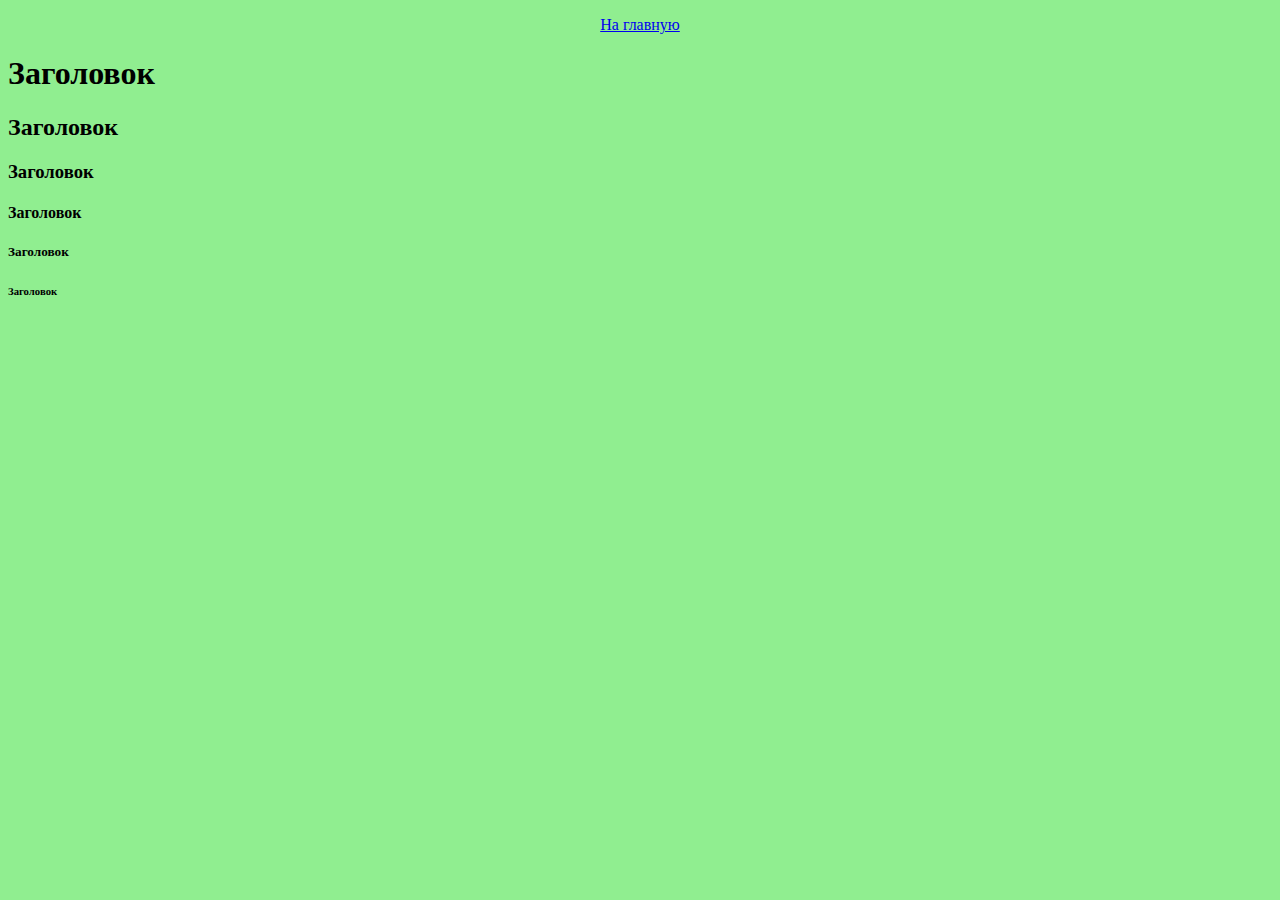
==== pages/lesson/lesson1/Headers.html @ 630807f1 "21/02/2018" ====
<!DOCTYPE html>
<html lang="en">
<head>
	<meta charset="UTF-8">
	<title>Заголовки</title>
	</head>
<body bgcolor="lightgreen">
	<p align="center"><a href="lesson1.html">На главную</a></p>
	<div id="headers">
		<h1>Заголовок</h1>
		<h2>Заголовок</h2>
		<h3>Заголовок</h3>
		<h4>Заголовок</h4>
		<h5>Заголовок</h5>
		<h6>Заголовок</h6>
	</div>
	</body>
</html>
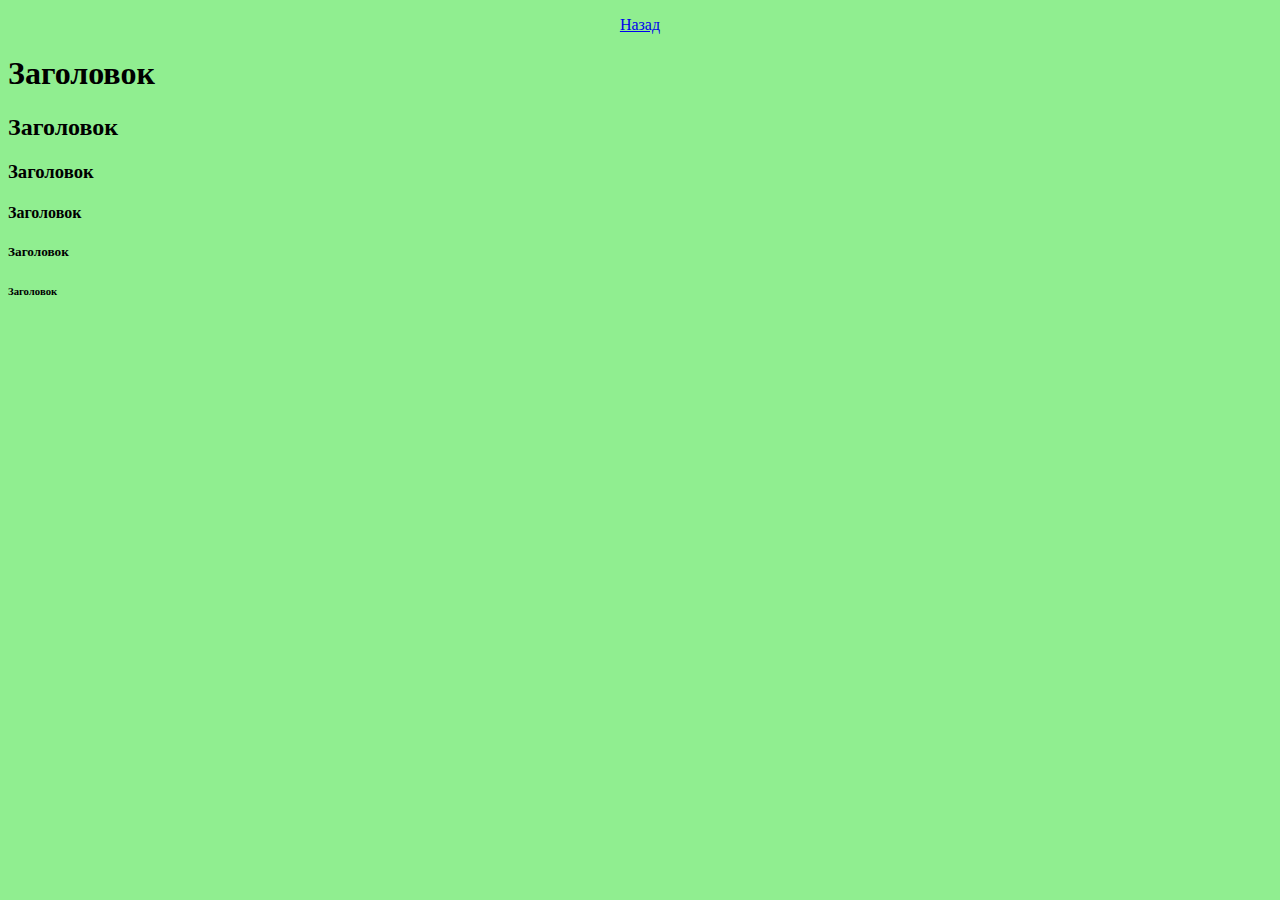
==== commit d2a0d23f: "22/02/2018" ====
--- a/pages/lesson/lesson1/Headers.html
+++ b/pages/lesson/lesson1/Headers.html
@@ -5,7 +5,7 @@
 	<title>Заголовки</title>
 	</head>
 <body bgcolor="lightgreen">
-	<p align="center"><a href="lesson1.html">На главную</a></p>
+	<p align="center"><a href="lesson1.html">Назад</a></p>
 	<div id="headers">
 		<h1>Заголовок</h1>
 		<h2>Заголовок</h2>
